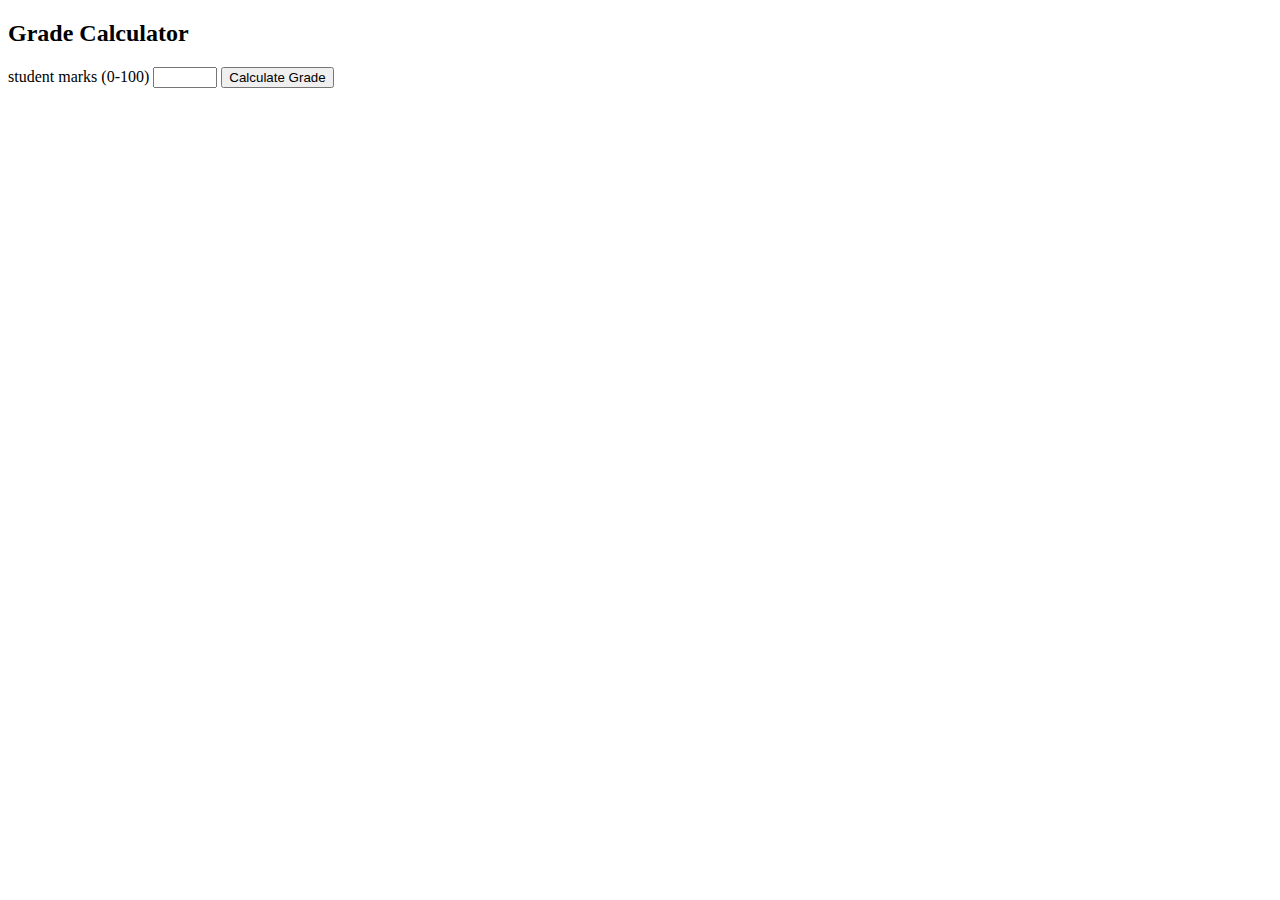
==== gradeGenerator/index.html @ 87c3477a "Add new folder gradeGenerator with  HTML and CSS files" ====
<!DOCTYPE html>
<html lang="en">

<head>
    <meta charset="UTF-8">
    <meta name="viewport" content="width=device-width, initial-scale=1.0">
    <title>Student Grade Generator</title>
</head>

<body>
    <div class="container">
        <h2>Grade Calculator</h2>
        <div class="flex-box">
            <div class="card">
                <div class="input" :>
                    <label for="marks">student marks (0-100)</label>
                    <input type="number" id="marks" min="0" max="100">
                    <button onclick="calGrade()">Calculate Grade</button>
                </div>
            </div>
        </div>
    </div>
    <script src="script.js"></script>
</body>

</html>
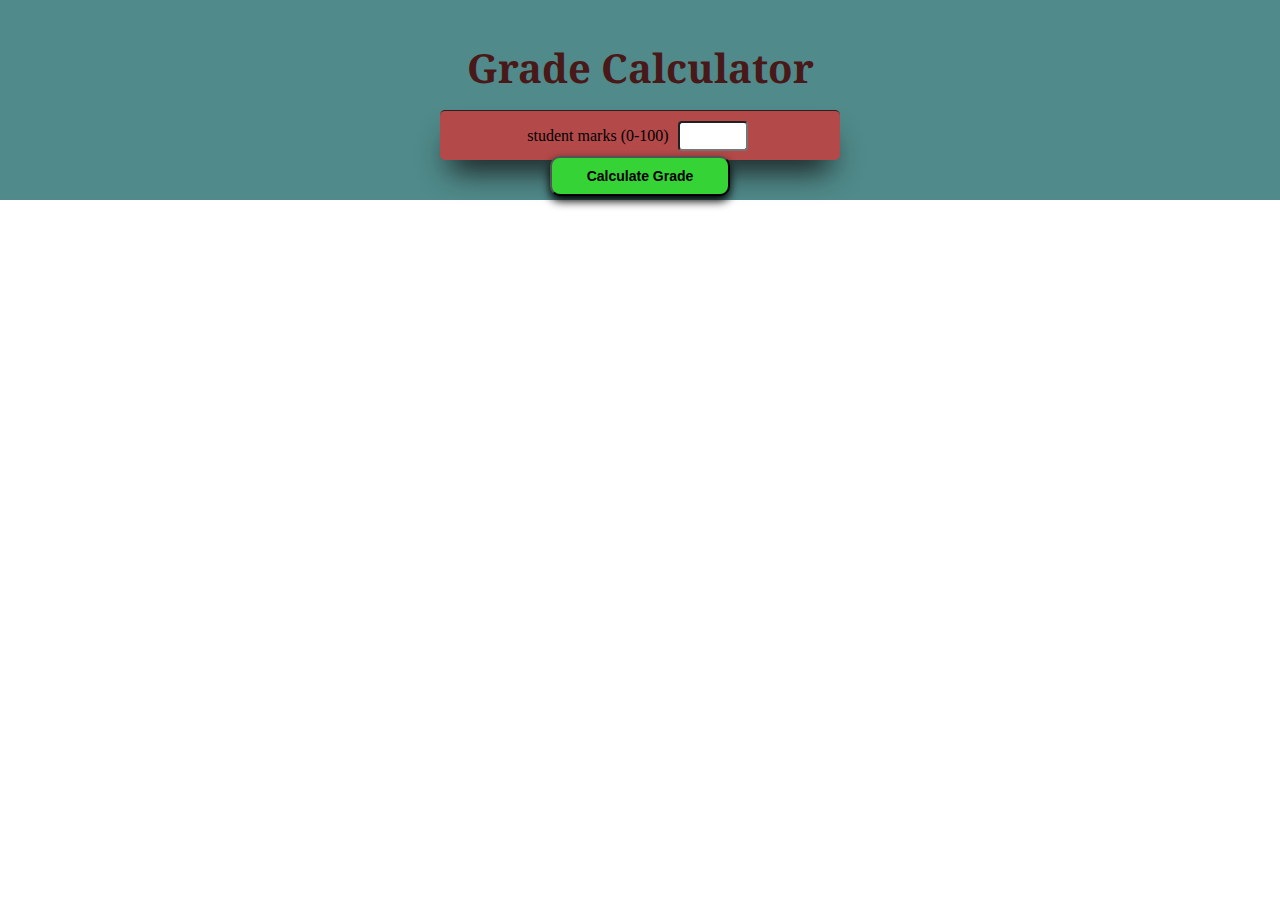
==== commit a3badb25: "Add HTML in index file" ====
--- a/gradeGenerator/index.html
+++ b/gradeGenerator/index.html
@@ -1,26 +1,31 @@
 <!DOCTYPE html>
 <html lang="en">
+  <head>
+    <meta charset="UTF-8" />
+    <meta name="viewport" content="width=device-width, initial-scale=1.0" />
+    <link rel="preconnect" href="https://fonts.googleapis.com" />
+    <link rel="preconnect" href="https://fonts.gstatic.com" crossorigin />
+    <link
+      href="https://fonts.googleapis.com/css2?family=Noto+Serif:ital,wght@0,100..900;1,100..900&family=Poppins:ital,wght@0,100;0,200;0,300;0,400;0,500;0,600;0,700;0,800;0,900;1,100;1,200;1,300;1,400;1,500;1,600;1,700;1,800;1,900&family=Signika+Negative:wght@300..700&display=swap"
+      rel="stylesheet"
+    />
+    <link rel="stylesheet" href="styles.css" />
+    <title>Student Grade Generator</title>
+  </head>
 
-<head>
-    <meta charset="UTF-8">
-    <meta name="viewport" content="width=device-width, initial-scale=1.0">
-    <title>Student Grade Generator</title>
-</head>
-
-<body>
+  <body>
     <div class="container">
-        <h2>Grade Calculator</h2>
-        <div class="flex-box">
-            <div class="card">
-                <div class="input" :>
-                    <label for="marks">student marks (0-100)</label>
-                    <input type="number" id="marks" min="0" max="100">
-                    <button onclick="calGrade()">Calculate Grade</button>
-                </div>
-            </div>
+      <h2>Grade Calculator</h2>
+      <div class="flex-box">
+        <div class="card">
+          <div class="input" :>
+            <label for="marks">student marks (0-100)</label>
+            <input type="number" id="marks" min="0" max="100" />
+            <button onclick="calGrade()">Calculate Grade</button>
+          </div>
         </div>
+      </div>
     </div>
     <script src="script.js"></script>
-</body>
-
-</html>+  </body>
+</html>
--- a/gradeGenerator/styles.css
+++ b/gradeGenerator/styles.css
@@ -0,0 +1,62 @@
+*{
+    padding: 0px;
+    margin: 0px;
+    box-sizing: border-box;
+}
+.container{
+    width: 100%;
+    height: 200px;
+    background-color: rgb(80, 138, 138);
+}
+.container .card{
+      width: 400px;
+      height: 50px;
+      border-radius: 5px;
+      background-color: rgb(179, 73, 73);
+      border-top: 1px solid rgb(51, 28, 28);
+      box-shadow: rgb(21 21 21) 0px 20px 30px -10px;
+}
+
+.flex-box{
+    display: flex;
+    justify-content: center;
+    align-items: center;
+    min-height: 100px; 
+}
+
+h2{
+    position: relative;
+    top: 20%;
+    text-align: center;
+    padding-bottom: 30px;
+    font-size: 2.5em;
+    color: #491919;
+    font-family: "Noto Serif", serif;;
+    font-weight: bold;
+}
+.input{
+    margin: 5px 0px;
+    text-align: center;
+}
+
+.input input{
+    width: 70px;
+    height: 30px;
+    margin: 5px;
+    font-weight: bold;
+    text-indent: 15px;
+    border-radius: 4px;
+    transition: transform 1s;
+}
+
+.input button{
+    font-weight: bold;
+    font-size: 14px;
+    /* margin: 3px 110px; */
+    padding: 10px 35px;
+    border-radius: 10px;
+    box-shadow: 0px 5px 10px;
+    transition: transform 1s;
+    background-color: rgb(54, 211, 54);
+}
+
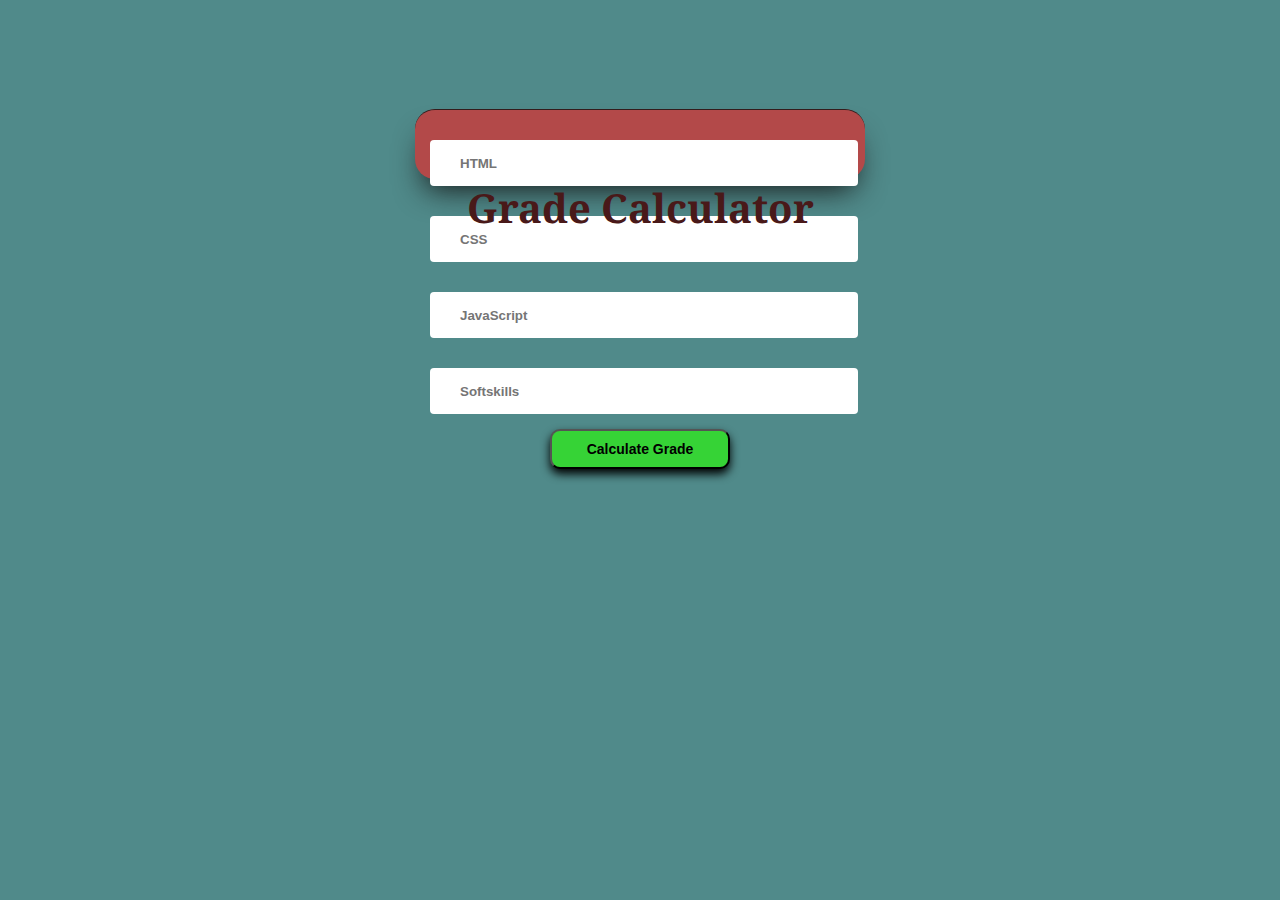
==== commit 43a53068: "changes in html" ====
--- a/gradeGenerator/index.html
+++ b/gradeGenerator/index.html
@@ -19,13 +19,18 @@
       <div class="flex-box">
         <div class="card">
           <div class="input" :>
-            <label for="marks">student marks (0-100)</label>
-            <input type="number" id="marks" min="0" max="100" />
-            <button onclick="calGrade()">Calculate Grade</button>
+            <input type="number" id="html"  min="0" max="100" placeholder="HTML">
+            <input type="number" id="css" min="0" max="100" placeholder="CSS" >
+            <input type="number" id="js" min="0" max="100" placeholder="JavaScript" >
+            <input type="number" id="skill" min="0" max="100" placeholder="Softskills" >
+            <!-- <label for="marks">student marks (0-100)</label>
+            <input type="number" id="marks" min=0 max=100 /> -->
+            <button onclick="calculateGrade()">Calculate Grade</button>
+            <p id="result"></p>
           </div>
         </div>
       </div>
     </div>
-    <script src="script.js"></script>
+    <script src="index.js"></script>
   </body>
 </html>
--- a/gradeGenerator/styles.css
+++ b/gradeGenerator/styles.css
@@ -5,14 +5,14 @@
 }
 .container{
     width: 100%;
-    height: 200px;
+    height: 100vh;
     background-color: rgb(80, 138, 138);
 }
 .container .card{
-      width: 400px;
-      height: 50px;
-      border-radius: 5px;
-      background-color: rgb(179, 73, 73);
+      width: 450px;
+      height: 70px;
+      border-radius: 20px;
+      background: rgb(179, 73, 73);
       border-top: 1px solid rgb(51, 28, 28);
       box-shadow: rgb(21 21 21) 0px 20px 30px -10px;
 }
@@ -28,24 +28,26 @@
     position: relative;
     top: 20%;
     text-align: center;
-    padding-bottom: 30px;
+    padding-bottom: 39px;
     font-size: 2.5em;
     color: #491919;
     font-family: "Noto Serif", serif;;
     font-weight: bold;
 }
 .input{
-    margin: 5px 0px;
+    margin: 15px 0px;
     text-align: center;
 }
 
 .input input{
-    width: 70px;
-    height: 30px;
-    margin: 5px;
+    width: 95%;
+    height: 46px;
+    margin: 15px;
     font-weight: bold;
     text-indent: 15px;
+    border: none;
     border-radius: 4px;
+    padding: 10px 15px;
     transition: transform 1s;
 }
 
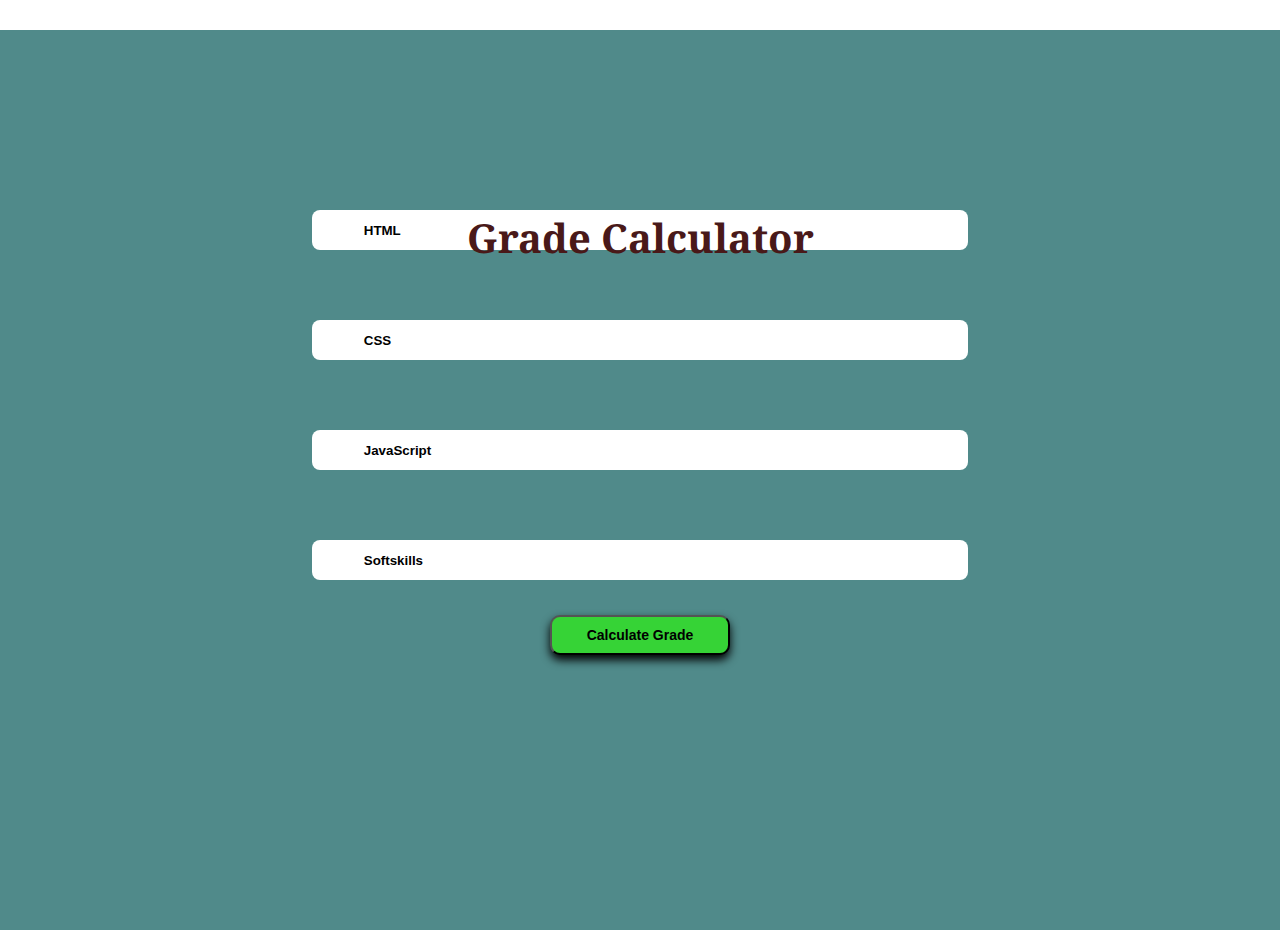
==== commit 87dc90c9: "Make more changes in html,css and js files" ====
--- a/gradeGenerator/index.html
+++ b/gradeGenerator/index.html
@@ -17,7 +17,6 @@
     <div class="container">
       <h2>Grade Calculator</h2>
       <div class="flex-box">
-        <div class="card">
           <div class="input" :>
             <input type="number" id="html"  min="0" max="100" placeholder="HTML">
             <input type="number" id="css" min="0" max="100" placeholder="CSS" >
@@ -28,7 +27,6 @@
             <button onclick="calculateGrade()">Calculate Grade</button>
             <p id="result"></p>
           </div>
-        </div>
       </div>
     </div>
     <script src="index.js"></script>
--- a/gradeGenerator/styles.css
+++ b/gradeGenerator/styles.css
@@ -7,14 +7,6 @@
     width: 100%;
     height: 100vh;
     background-color: rgb(80, 138, 138);
-}
-.container .card{
-      width: 450px;
-      height: 70px;
-      border-radius: 20px;
-      background: rgb(179, 73, 73);
-      border-top: 1px solid rgb(51, 28, 28);
-      box-shadow: rgb(21 21 21) 0px 20px 30px -10px;
 }
 
 .flex-box{
@@ -28,7 +20,8 @@
     position: relative;
     top: 20%;
     text-align: center;
-    padding-bottom: 39px;
+    padding-bottom: 45px;
+    margin: 30px;
     font-size: 2.5em;
     color: #491919;
     font-family: "Noto Serif", serif;;
@@ -40,15 +33,22 @@
 }
 
 .input input{
-    width: 95%;
-    height: 46px;
-    margin: 15px;
+    width: 80%;
+    height: 40px;
+    margin: 35px;
     font-weight: bold;
     text-indent: 15px;
     border: none;
-    border-radius: 4px;
+    border-radius: 8px;
     padding: 10px 15px;
     transition: transform 1s;
+}
+
+::placeholder{
+    font-weight: bold;
+    text-indent: 30px;
+    padding: 4px 7px;
+    color: #000;
 }
 
 .input button{
@@ -61,4 +61,14 @@
     transition: transform 1s;
     background-color: rgb(54, 211, 54);
 }
+.input button:hover{
+       color: orangered;
+       transform: perspective(250px) rotateX(35deg);
+       
+}
 
+p{
+    font-weight: bold;
+    color: white;
+    text-align: center;
+}
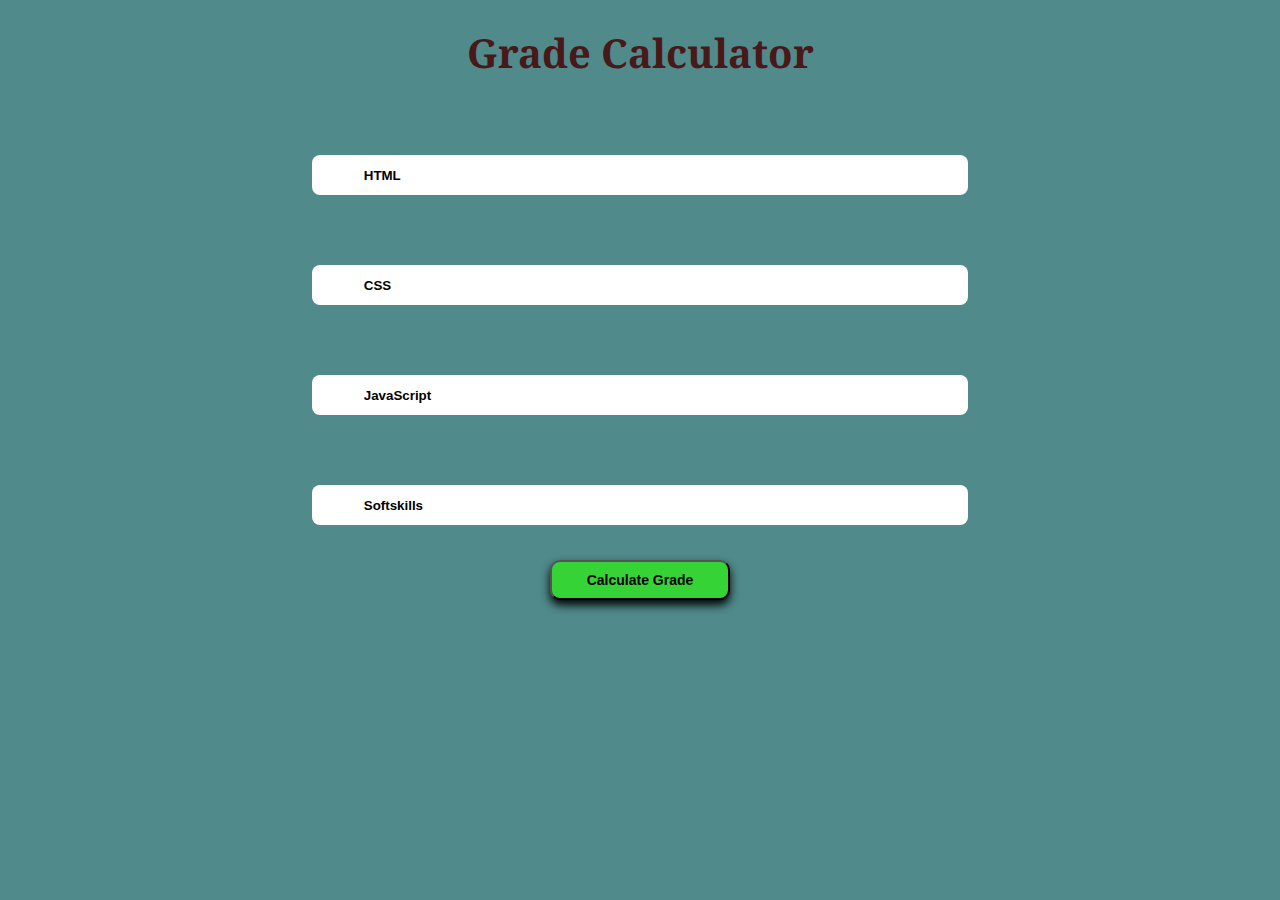
==== commit f5909ee0: "fix issues" ====
--- a/gradeGenerator/index.html
+++ b/gradeGenerator/index.html
@@ -25,7 +25,10 @@
             <!-- <label for="marks">student marks (0-100)</label>
             <input type="number" id="marks" min=0 max=100 /> -->
             <button onclick="calculateGrade()">Calculate Grade</button>
-            <p id="result"></p>
+            <p id="demo"></p>
+            <p id="demo2"></p>
+            <p id="demo3"></p>
+
           </div>
       </div>
     </div>
--- a/gradeGenerator/styles.css
+++ b/gradeGenerator/styles.css
@@ -17,11 +17,11 @@
 }
 
 h2{
-    position: relative;
-    top: 20%;
+    /* position: relative;
+    top: 20%; */
     text-align: center;
-    padding-bottom: 45px;
-    margin: 30px;
+    padding: 25px 30px;
+    /* margin: 30px; */
     font-size: 2.5em;
     color: #491919;
     font-family: "Noto Serif", serif;;
